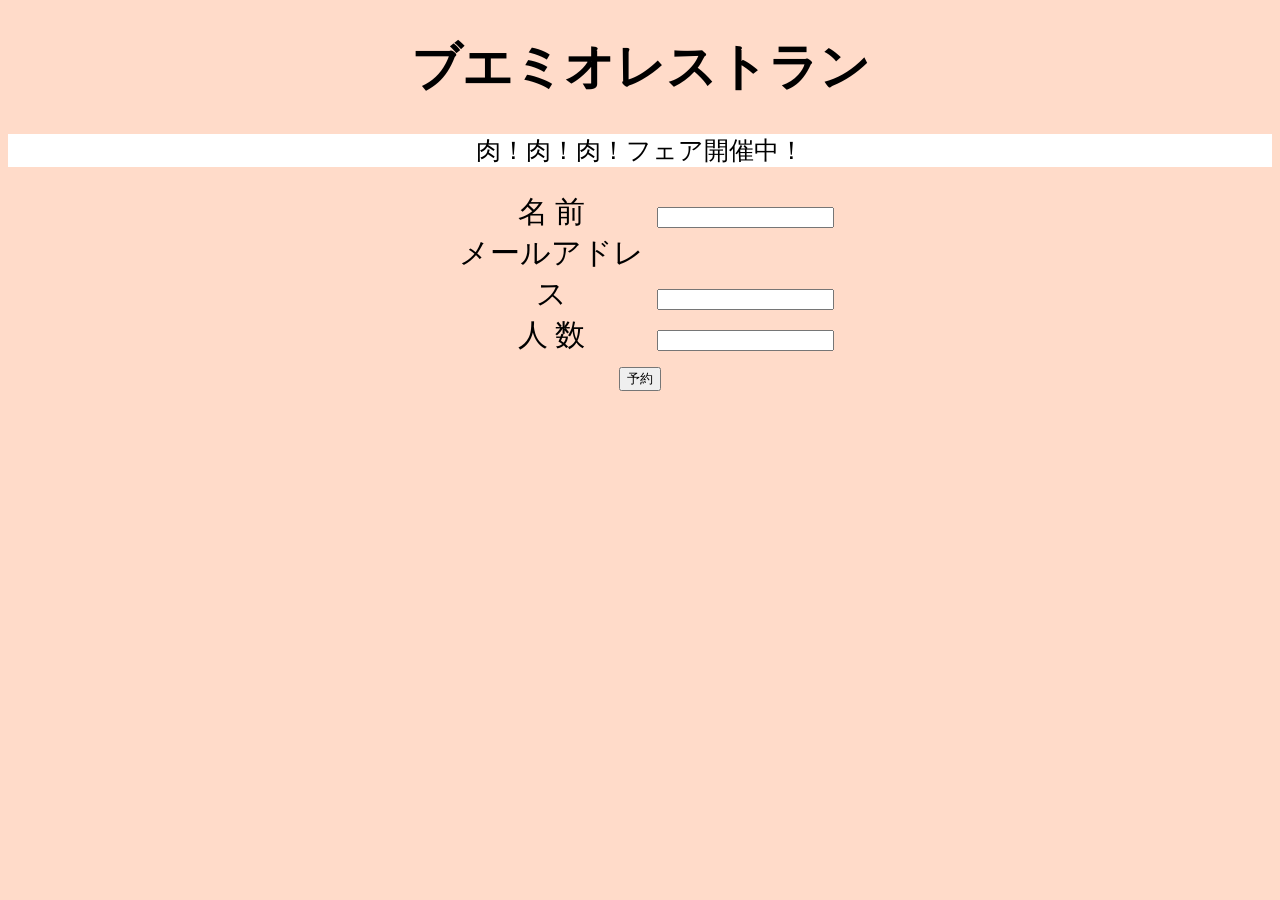
==== yoyaku.html @ 832a832d "Rename index.html to yoyaku.html" ====
<!DOCTYPE HTML>
<html lang="ja">
<head>
<meta charset="utf8">
<title>卒業研究</title>
<link rel="stylesheet" href="style.css">
</head>
<body>
<h1>ブエミオレストラン</h1>
<p>肉！肉！肉！フェア開催中！</P>
<div>
	<form action="" method="post">
		<span>名 前</span><input type="text" name="name"value=""><br />
		<span>メールアドレス</span><input type="text" name="mail"value=""><br />
		<span>人 数</span><input type="text" name="num"value=""><br />
		<input type="submit" class="btn"value="予約"><br />
	</form>
</div>
</body>
</html>
---- style.css ----
@media only screen and (max-width: 500px) {
     
    Html{
        Width:100%;
    }
    body{
	background-color:#FFDBC9;
	}
h1{
	font-size:50px;
	text-align:center;
  }
p{
	font-size:25px;
	color:#000000;
	background-color:#ffffff;
	text-align:center;
 }
 
} /*デバイスの横幅が480px以下の場合*/
 
@media only screen and (min-width: 501px) and (max-width: 2000px) {
     
    Html{
        Width:100%;
    }
    body{
	background-color:#FFDBC9;
	}
h1{
	font-size:50px;
	text-align:center;
  }
p{
	font-size:25px;
	color:#000000;
	background-color:#ffffff;
	text-align:center;
 }
 div{
 	font-size:30px;
 	text-align:center;
 	}
 span{
 	display:inline-block;
 	width:7em;
 	}
 
} /*デバイスの横幅が480以上1024以下の場合*/
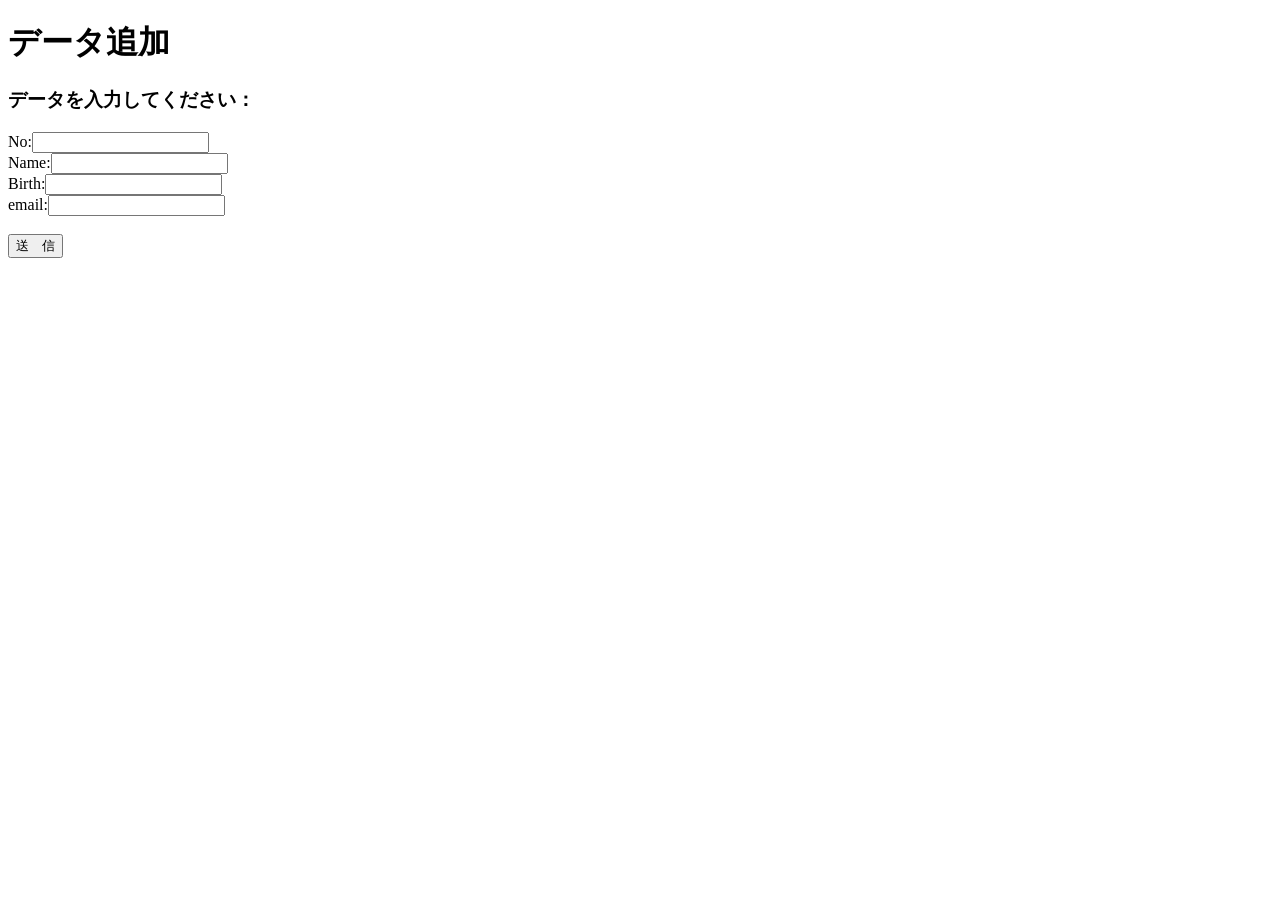
==== commit f2015af9: "Update and rename index.html to yoyaku.html" ====
--- a/yoyaku.html
+++ b/yoyaku.html
@@ -1,20 +1,17 @@
 <!DOCTYPE HTML>
 <html lang="ja">
 <head>
-<meta charset="utf8">
-<title>卒業研究</title>
-<link rel="stylesheet" href="style.css">
+	<meta charset="utf8">
+	<title>aiueo</title>
 </head>
 <body>
-<h1>ブエミオレストラン</h1>
-<p>肉！肉！肉！フェア開催中！</P>
-<div>
-	<form action="" method="post">
-		<span>名 前</span><input type="text" name="name"value=""><br />
-		<span>メールアドレス</span><input type="text" name="mail"value=""><br />
-		<span>人 数</span><input type="text" name="num"value=""><br />
-		<input type="submit" class="btn"value="予約"><br />
-	</form>
-</div>
+<h1>データ追加</h1>
+<h3>データを入力してください：</h3>
+<form action="insert.php"method="POST">
+No:<input type="text"name="no"><br>
+Name:<input type="text"name="name"><br>
+Birth:<input type="text"name="birth"><br>
+email:<input type="text" name="email"><br><br>
+	<input type="submit" value="送　信"><br>
 </body>
 </html>
